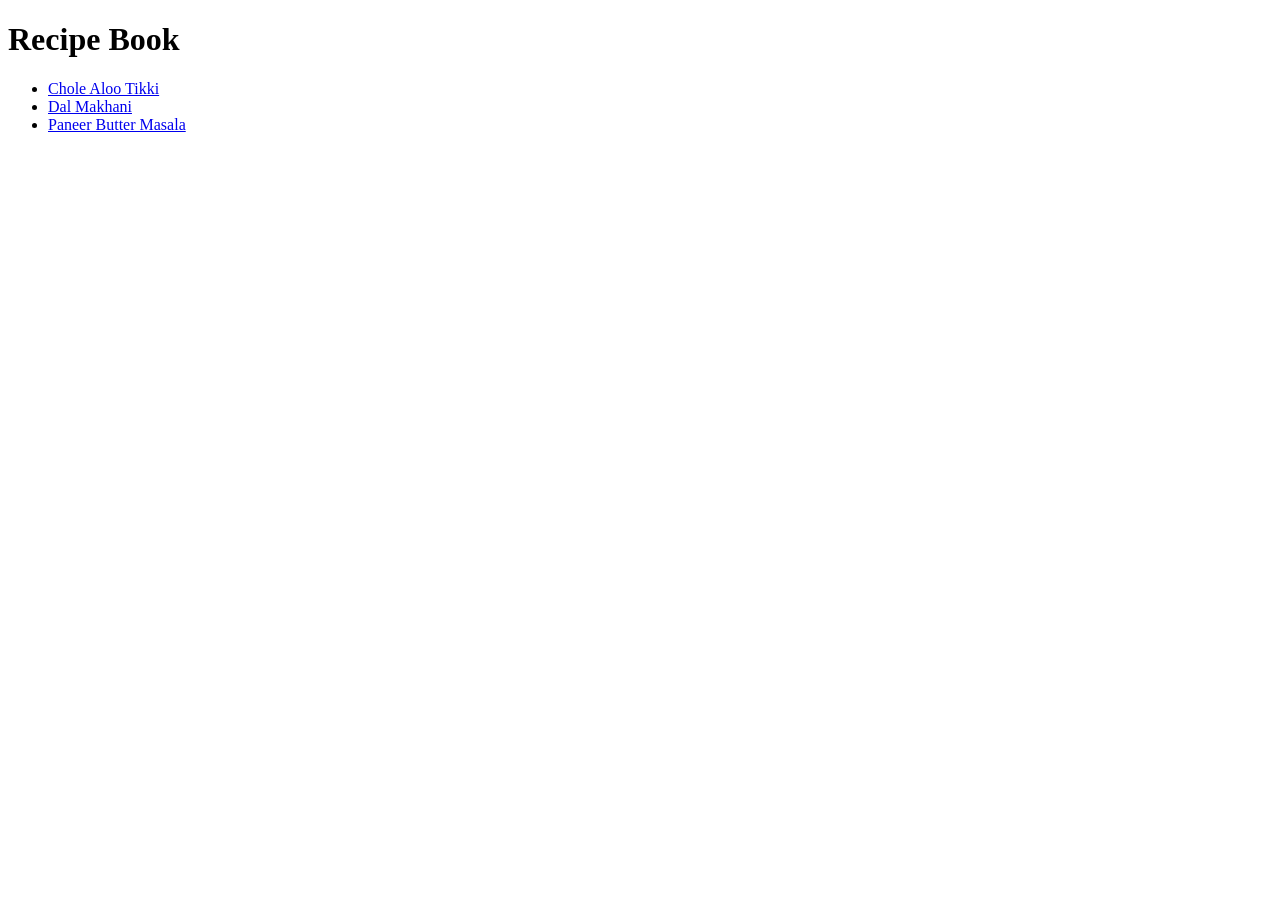
==== index.html @ 7e653fc9 "Add index.html and recipes folder Add index.html and recipes in recipe folder" ====
<!DOCTYPE html>
<html lang="en">
<head>
    <meta charset="UTF-8">
    <meta name="viewport" content="width=device-width, initial-scale=1.0">
    <title>Recipe Book</title>
</head>
<body>
    <h1>Recipe Book</h1>
    <ul>
        <li><a href=".//recipes/chole-aloo-tikki.html">Chole Aloo Tikki</a></li>
        <li><a href=".//recipes/dal-makhani.html">Dal Makhani</a></li>
        <li><a href=".//recipes/paneer-butter-masala.html">Paneer Butter Masala</a></li>
    </ul>
</body>
</html>
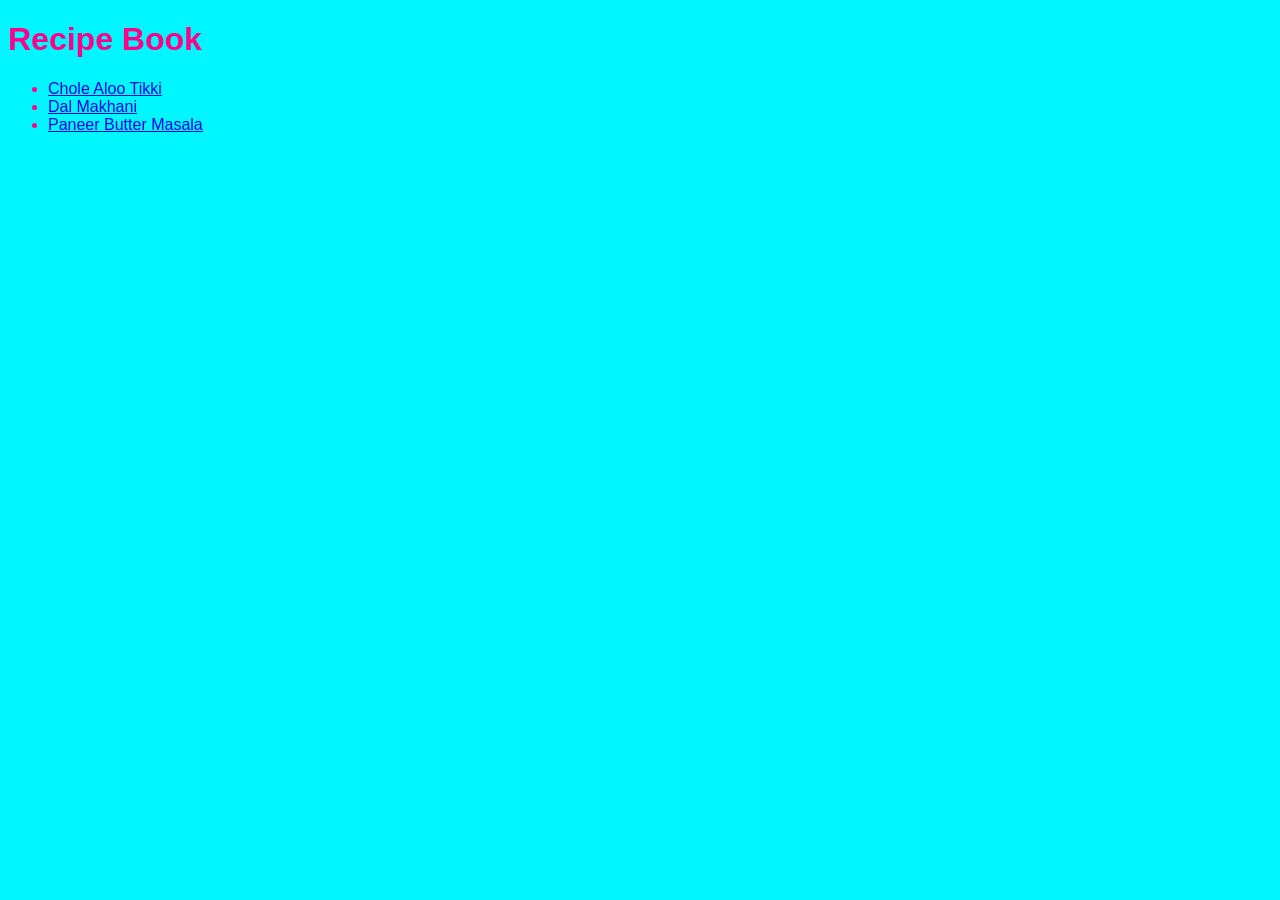
==== commit 13a36424: "Added CSS" ====
--- a/index.html
+++ b/index.html
@@ -4,10 +4,11 @@
     <meta charset="UTF-8">
     <meta name="viewport" content="width=device-width, initial-scale=1.0">
     <title>Recipe Book</title>
+    <link rel="stylesheet" href="style.css">
 </head>
 <body>
-    <h1>Recipe Book</h1>
-    <ul>
+    <h1 class="recipe-book">Recipe Book</h1>
+    <ul class="recipe-list">
         <li><a href=".//recipes/chole-aloo-tikki.html">Chole Aloo Tikki</a></li>
         <li><a href=".//recipes/dal-makhani.html">Dal Makhani</a></li>
         <li><a href=".//recipes/paneer-butter-masala.html">Paneer Butter Masala</a></li>
--- a/style.css
+++ b/style.css
@@ -0,0 +1,30 @@
+.title,
+.description,
+.steps,
+.ingredients,
+.nutrition{
+    /* background-color: #FFD8DF; */
+    text-align: center;
+    padding: 8px;
+    margin: 8px;
+    color: #FF0087;
+    
+}
+
+.recipe-book{
+    color:#FF0087;
+}
+
+body{
+    font-family: Verdana, Geneva, Tahoma, sans-serif;
+    background-color: #00F7FF;
+}
+
+.recipe-list{
+    color: #FF0087;
+}
+
+.homepage,
+.image{
+    text-align: center;
+}
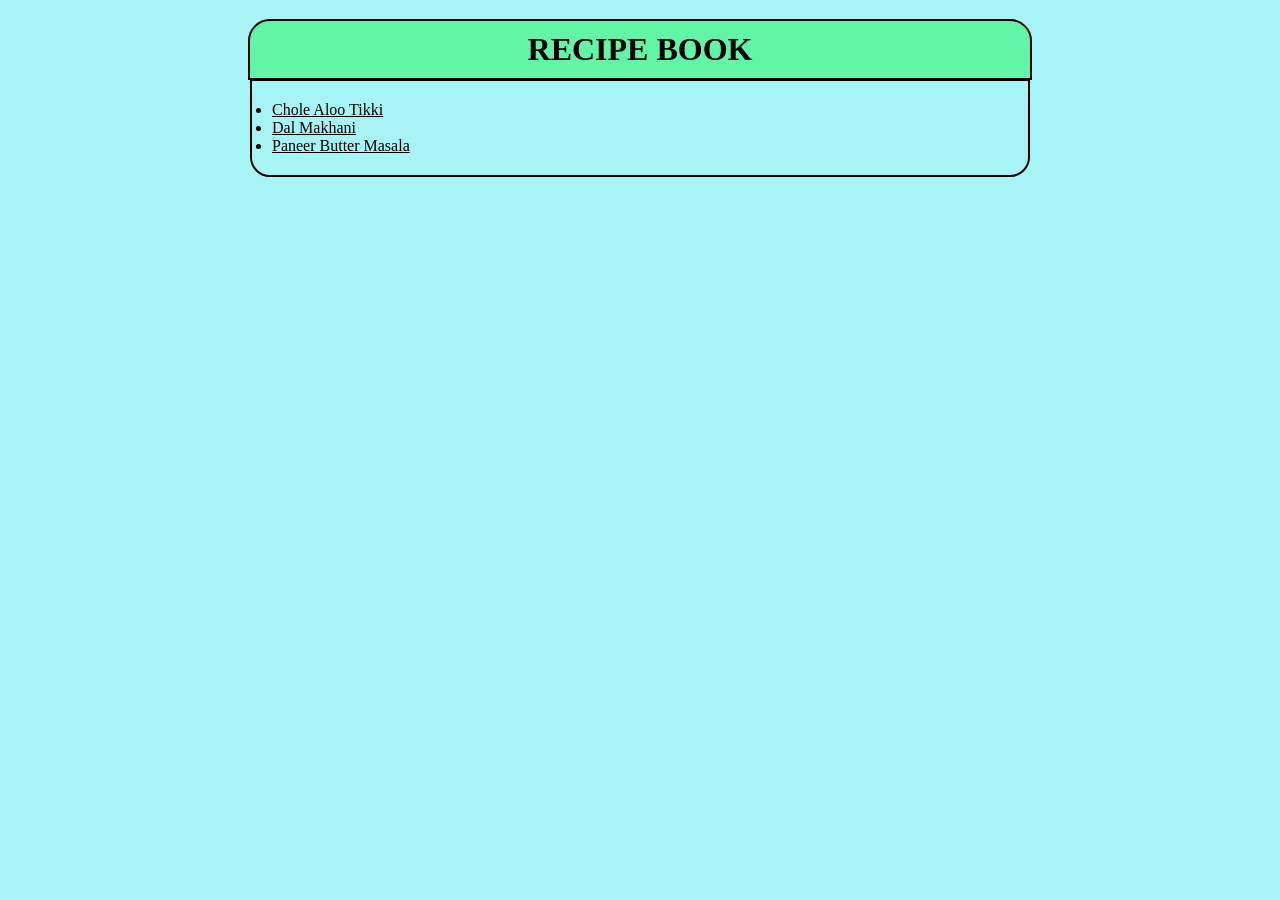
==== commit d6b09446: "modify css" ====
--- a/index.html
+++ b/index.html
@@ -7,7 +7,7 @@
     <link rel="stylesheet" href="style.css">
 </head>
 <body>
-    <h1 class="recipe-book">Recipe Book</h1>
+    <h1 class="recipe-book">RECIPE BOOK</h1>
     <ul class="recipe-list">
         <li><a href=".//recipes/chole-aloo-tikki.html">Chole Aloo Tikki</a></li>
         <li><a href=".//recipes/dal-makhani.html">Dal Makhani</a></li>
--- a/style.css
+++ b/style.css
@@ -1,30 +1,52 @@
-.title,
-.description,
-.steps,
-.ingredients,
-.nutrition{
-    /* background-color: #FFD8DF; */
-    text-align: center;
-    padding: 8px;
-    margin: 8px;
-    color: #FF0087;
-    
+.homepage{
+    background-color: rgba(246, 110, 173, 0.83);
+    border: 2px solid black;
+    padding: 10px 10px 15px 10px;
+    max-width: 70px;
+    margin-top: 12px;
+    margin-bottom: 12px;
+    margin-left: 2px;
+    border-radius: 30px;
+}
+
+body{
+    background-color: rgba(91, 235, 238, 0.538);
+    font-family: 'Times New Roman', Times, serif;
+    max-width:900px;
+    min-width: 500px;
+    margin: 0 auto;
+}
+
+
+a{
+    color: rgb(0, 0, 0);
+}
+
+.title{
+    background-color: rgba(141, 212, 252, 0.744);
+    border: 2px solid black;
+    padding: 10px 10px 15px 10px;
+    max-width: 600px;
+    margin: 50px;
 }
 
 .recipe-book{
-    color:#FF0087;
-}
-
-body{
-    font-family: Verdana, Geneva, Tahoma, sans-serif;
-    background-color: #00F7FF;
+    background-color: rgb(99, 245, 167);
+    text-align: center;
+    padding: 10px 20px 10px 20px;
+    margin-left: 60px;
+    margin-right: 60px;
+    outline: 2px solid black;
+    border-top-left-radius: 20px;
+    border-top-right-radius: 20px;
 }
 
 .recipe-list{
-    color: #FF0087;
-}
-
-.homepage,
-.image{
-    text-align: center;
+    border: 2px solid black;
+    border-bottom-left-radius: 20px;
+    border-bottom-right-radius: 20px;
+    margin-left: 60px;
+    margin-right: 60px;
+    margin-top: -21px;
+    padding: 20px;
 }
